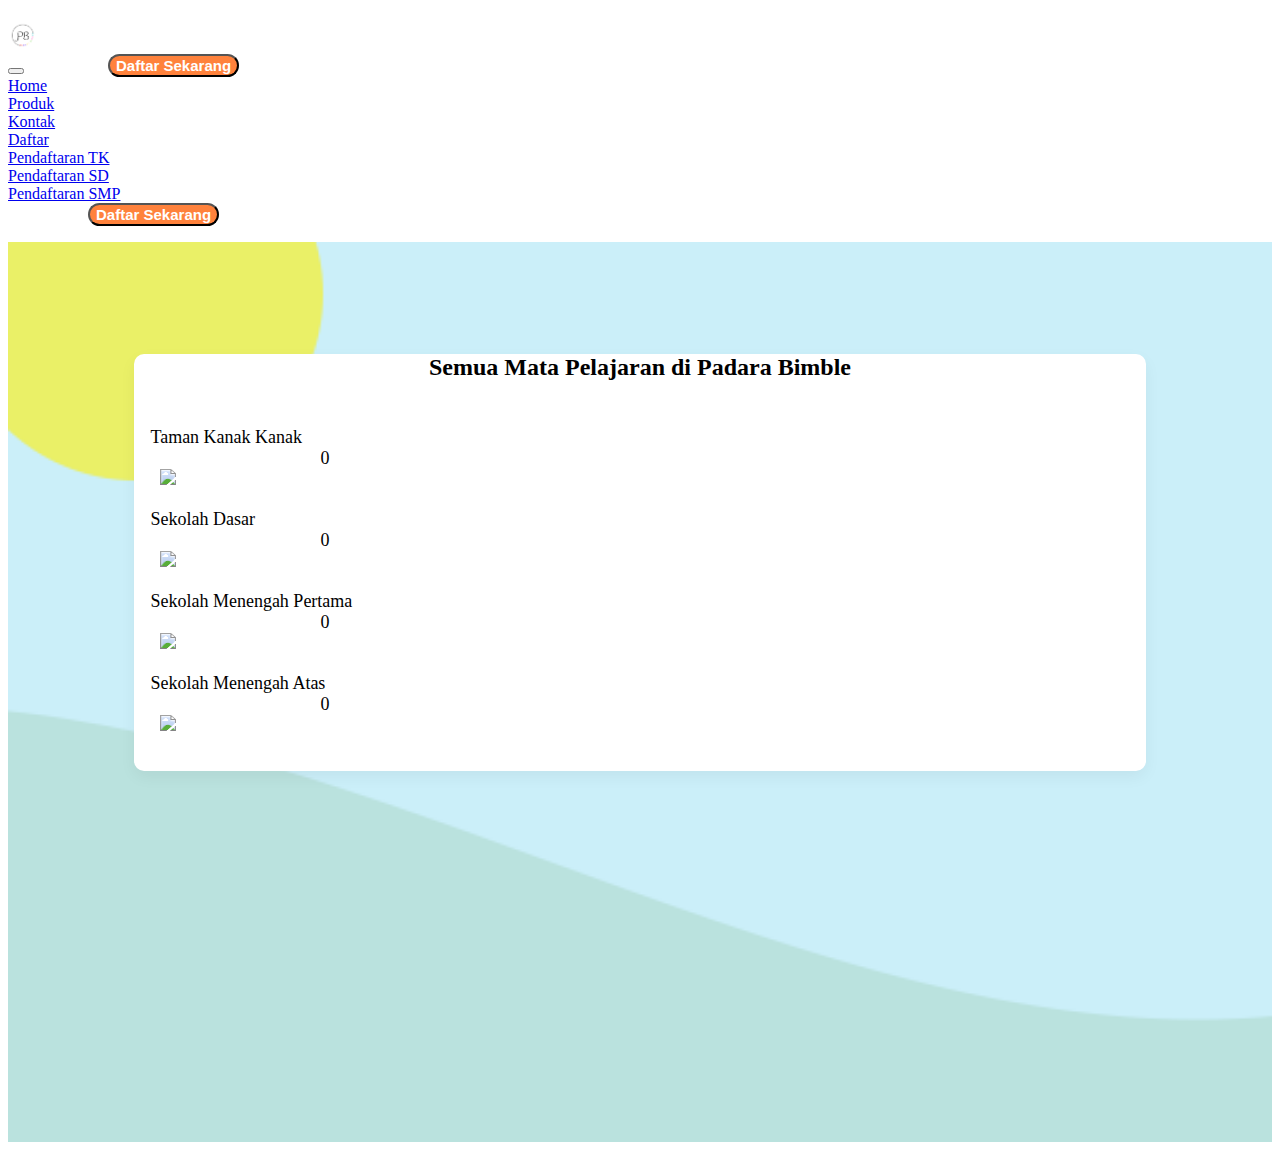
==== mapel.html @ 530c878b "menambahkan slider dan background" ====
<!doctype html>
<html lang="en">
  <head>
    <meta charset="utf-8">
    <meta name="viewport" content="width=device-width, initial-scale=1">
    <title>Lihat Mata Pelajaran</title>
    <link href="https://cdn.jsdelivr.net/npm/bootstrap@5.3.0-alpha1/dist/css/bootstrap.min.css" rel="stylesheet" integrity="sha384-GLhlTQ8iRABdZLl6O3oVMWSktQOp6b7In1Zl3/Jr59b6EGGoI1aFkw7cmDA6j6gD" crossorigin="anonymous">
    <link rel="stylesheet" type="text/css" href="./asset/CSS/style.css">
    <script src="https://code.jquery.com/jquery-3.6.0.min.js"></script>
    <link rel="stylesheet" href="https://cdn.jsdelivr.net/npm/bootstrap-icons@1.10.3/font/bootstrap-icons.css">
   
    

  </head>
  <body>
    <!--navbar-->
    <nav class="navbar navbar-expand-lg fixed-top">
      <div class="container-fluid d-flex align-items-center mx-5">
        <div class="navbar-brand" href="#">
          <img src="./asset/img/logo-pb.png" alt="logo" class="mx-auto d-block" style="height:30px;">
        </div>
        <button class="navbar-toggler" type="button" data-bs-toggle="collapse" data-bs-target="#navbarNavDropdown" aria-controls="navbarNavDropdown" aria-expanded="false" aria-label="Toggle navigation">
          <span class="navbar-toggler-icon"></span>
        </button>
        <button class="btn d-lg-none ms-auto" type="submit" style="background-color: rgb(255,130,60); " href="#"> Daftar Sekarang</button>
        <div class="collapse navbar-collapse" id="navbarNavDropdown">
          <ul class="navbar-nav">
            <li class="nav-item">
              <a class="nav-link active text-primary fw-bold mx-2" aria-current="page" href="#">Home</a>
            </li>
            <li class="nav-item">
              <a class="nav-link text-primary fw-bold mx-2" href="#">Produk</a>
            </li>
            <li class="nav-item">
              <a class="nav-link text-primary fw-bold mx-2" href="#">Kontak</a>
            </li>
            <li class="nav-item dropdown">
              <a class="nav-link dropdown-toggle text-primary fw-bold mx-2" href="#" role="button" data-bs-toggle="dropdown" aria-expanded="false">
                Daftar
              </a>
              <ul class="dropdown-menu">
                <li><a class="dropdown-item" href="#">Pendaftaran TK</a></li>
                <li><a class="dropdown-item" href="#">Pendaftaran SD</a></li>
                <li><a class="dropdown-item" href="#">Pendaftaran SMP</a></li>
              </ul>
            </li>
            <button class="btn  fw-bold ms-3 d-none d-lg-inline-block" type="submit" style="background-color: rgb(255,130,60); color: #ffff; border-radius: 20px; " href="#">Daftar Sekarang</button>
          </ul>
        </div>
      </div>
    </nav>

      <!---study subjet -->
    
    
  
  <div class="subject-container">
    <div class="page-center">
      <div class="subject">
      <div class="content-subject">
        <div class="subject-title">
          <h1 class="title-subject">Semua Mata Pelajaran di Padara Bimble</h1>
        </div>
        <div class="subject-dropdown">
          <div class="subject-accordion">
            <!--Taman kanak kanak-->
            <div class="sbj-cont"id="tk">
              <div class="acordion">
                <div class="acordion-sbj">
                  <div class="acordion-sbj-txt">
                    <p class="font-sbj">Taman Kanak Kanak</p>
                  </div>
                  <div class="sbj-number">
                    <p class="fnt-number" id="no-tk">0</p>
                  </div>
                  <div class="acordion-sbj-img">
                    <img src="#">
                  </div>
                </div>
                <div class="drp-dwn">
                  <ul class="sbj-list">
                    <li class="fnt-subject">Calistung (Baca Tulis Hitung)</li>
                    <li class="fnt-subject">Menggambar</li>
                  </ul>
                </div>
              </div>
            </div>
            <!--Sekolah Dasar--->
            <div class="sbj-cont"id="SD">
              <div class="acordion">
                <div class="acordion-sbj">
                  <div class="acordion-sbj-txt">
                    <p class="font-sbj">Sekolah Dasar</p>
                  </div>
                  <div class="sbj-number">
                    <p class="fnt-number" id="no-smp">0</p>
                  </div>
                  <div class="acordion-sbj-img">
                    <img src="#">
                  </div>
                </div>
                <div class="drp-dwn">
                  <ul class="sbj-list">
                    <li class="fnt-subject">Tematik</li>
                    <li class="fnt-subject">Bahasa Bali</li>
                    <li class="fnt-subject">CALISTUNG</li>
                    <li class="fnt-subject">Bahasa Inggris</li>
                    <li class="fnt-subject">Agama Hindu</li>
                    <li class="fnt-subject">PKN</li>
                    <li class="fnt-subject">IPA</li>
                    <li class="fnt-subject">IPS</li>
                  </ul>
                </div>
              </div>
            </div>
            <!--SMP-->
            <div class="sbj-cont"id="SMP">
              <div class="acordion">
                <div class="acordion-sbj">
                  <div class="acordion-sbj-txt">
                    <p class="font-sbj">Sekolah Menengah Pertama</p>
                  </div>
                  <div class="sbj-number">
                    <p class="fnt-number" id="no-SMP">0</p>
                  </div>
                  <div class="acordion-sbj-img">
                    <img src="#">
                  </div>
                </div>
                <div class="drp-dwn">
                  <ul class="sbj-list">
                    <li class="fnt-subject">Matematika</li>
                    <li class="fnt-subject">Bahasa Indonesia</li>
                    <li class="fnt-subject">IPA</li>
                    <li class="fnt-subject">IPS</li>
                    <li class="fnt-subject">Bahasa Inggris</li>
                  </ul>
                </div>
              </div>
            </div>
            <!--SMA-->
            <div class="sbj-cont"id="SMA">
              <div class="acordion">
                <div class="acordion-sbj">
                  <div class="acordion-sbj-txt">
                    <p class="font-sbj">Sekolah Menengah Atas</p>
                  </div>
                  <div class="sbj-number">
                    <p class="fnt-number" id="no-SMA">0</p>
                  </div>
                  <div class="acordion-sbj-img">
                    <img src="#">
                  </div>
                </div>
                <div class="drp-dwn">
                  <ul class="sbj-list">
                    <li class="fnt-subject">Matematika</li>
                    <li class="fnt-subject">Kimia</li>
                    <li class="fnt-subject">Fisika</li>
                    <li class="fnt-subject">Biologi</li>
                    <li class="fnt-subject">Bahasa Inggris</li>
                    <li class="fnt-subject">Bahsa Indonesia</li>
                  </ul>
                </div>
              </div>
            </div>
          </div>
        </div>
      </div>
    </div>
  </div>

  </div>


  





<!--JS-->
<script src="https://cdn.jsdelivr.net/npm/bootstrap@5.3.0-alpha1/dist/js/bootstrap.bundle.min.js" integrity="sha384-w76AqPfDkMBDXo30jS1Sgez6pr3x5MlQ1ZAGC+nuZB+EYdgRZgiwxhTBTkF7CXvN" crossorigin="anonymous"></script>             
<script src="./asset/JS/srip.js"></script>

</body>
</html>
---- asset/CSS/style.css ----
body {
  
  overflow-x: hidden;
 
  
}
@font-face {
  font-family: 'Gotham';
  src: url('../Gotham-Font/GothamMedium.ttf') format('truetype');
  font-weight: normal;
  font-style: normal;
}

.navbar {
  background-color: #fff;
  
}
.btn{
  color: #ffff;
  font-weight: 600;
  font-size: 15px;
  border-radius: 15px;
  margin-left: 5rem;

}

@media (max-width: 991.98px) {
    .navbar-collapse {
      position: absolute;
      top: 100%;
      left: 0;
      z-index: 1;
      width: 100%;
      background-color: #fff;
      border: 1px solid rgba(0, 0, 0, 0.15);
      border-radius: 0.25rem;
      box-shadow: 0 0.5rem 1rem rgba(0, 0, 0, 0.175);
      
    }
    
    .navbar-nav {
      flex-direction: column;
      
    }
    
    .nav-item {
      margin: 0;
    }
    
    .navbar-toggler {
      position: absolute;
      left: 1rem;
    }
    .navbar-brand{
      margin-left: 1rem;
    }
  }
  /*whatsapp*/
  #whatsapp-icon {
    position: fixed;
    bottom: 20px;
    right: 20px;
    z-index: 9999;
  }
  
  
 /*slider*/
 .slider {
  position: relative;
  
  
}

.slider-container {
  display: flex;
  width: 100%;
  overflow: hidden;
}

.slide {
  width: 100%;
  flex-shrink: 0;
}

.slide img {
  width: 100%;
  margin-top: 10px;
}

/*slide content*/
.slide {
  position: relative;
  
}
.slide-content {
  font-family: 'GothamMedium';
  position: absolute;
  bottom: 0;
  left: 0;
  width: 100%;
  background-color: rgba(0, 0, 0, 0.5);
  color: white;
  padding: 20px;
  box-sizing: border-box;
  opacity: 0;
  transition: opacity 0.5s ease-in-out;
}
.slide:hover .slide-content {
  opacity: 1;
}
.slide h2 {
  font-family: 'GothamMedium';
  font-size: 2em;
  margin: 0 0 10px;
}
.slide p {
  font-family: 'GothamMedium';
  margin: 0 0 20px;
}
.slide button {
  background-color: rgb(255,130,60);
  color: #ffff;
  font-size: 1.2em;
  border: none;
  padding: 10px 20px;
  cursor: pointer;
}


/*content slide kedua*/

.overlay {
  position: absolute;
  top: 50%;
  left: 50%;
  transform: translate(-50%, -50%);
  text-align: center;
  color: #fff;
 
}

.img2 {
  font-size: 3rem;
  margin: 0;
  padding: 0;
  text-align: left;
  padding-bottom: 20px;
}

.dsc2 {
  font-size: 1.5rem;
  margin: 0 0 2rem 0;
  text-align: left;
  
}
@media (max-width: 767px) {
  /* Konfigurasi CSS untuk tampilan mobile */
  .slide {
    margin-top: 1rem;

  }
  .slide h2 {
    font-size: 10px;
  }
  
  .slide p {
    font-size: 9px;
  }
  .slide button {
    font-size: 10px;
    padding: 8px 16px;
  }
}

/*content and card*/

.title{
    text-align: center;
    color:#FF77A9;
    font-weight: bold;
    font-family: 'GothamMedium';
    margin-top: 20px;
    margin-bottom: 30px;

}
.why-privat{
  margin: 0;
  padding: 0.5rem 0;
  background: url(../img/background_2.png);
  background-repeat: no-repeat;
  background-size: cover;
  padding-top: -50px;
  
}
.card-why-privat h3 {
  text-align: left;
  font-family: 'GothamMedium';
}

.card-why-privat p {
  text-align: left;
  font-family: 'GothamMedium';
}

div.page-center{
  position: relative;
}
.why-privat-wrapper{
  display: flex;
  flex-wrap: wrap;
  gap: 1.5rem;
  justify-content: center ;

}
.card-why-privat{
  background: #ffff;
  border-radius: 20px;
  box-shadow: 0 24px 104px rgb(3,67,64/8%);
  padding: 20px;
  width: 384px;
}
.why-privat, btn-pesan{
  text-align: center;
  font-family: 'GothamMedium';
 
  
}
.btn-pesan{
  
  color: #ffff;
  border-radius: 20rem;
  margin-top: 20px;
  
}
@media (max-width: 600px) {
  .card-why-privat {
    width: 100%;
  }
}

.why-privat, btn-pesan{
  
  text-align: center;
}

.btn-pesan{
  
  color: #ffff;
  border-radius: 20rem;
  
}
/*end content and card*/

/*HERO*/
.hero-section {
  background-image: url(../img/bg-mapel.png);
  background-size: cover;
  background-repeat: no-repeat;
  padding: 40px 0px;
  color: #33272a;
  padding: 5rem;
  margin-bottom: 20px;
  text-align: center;
}

.hero-mapel {
  display: grid;
  grid-template-columns: repeat(auto-fit, minmax(200px, 1fr));
  grid-gap: 20px;
}

.card-mapel {
  position: relative;
  width: 100%;
  max-width: 300px;
  
}

.card-mapel img {
  width: 100%;
  height: auto;
  border-radius: 12px;
}

.card-mapel .centered {
  position: absolute;
  top: 50%;
  left: 50%;
  transform: translate(-50%, -50%);
  font-size: 20px;
  font-weight: 600;
  text-align: center;
  color: #fff;
}
.card-mapel:hover img {
  opacity: 0.8;
  }
  
  .card-mapel:hover .centered {
  opacity: 1;
  }

@media only screen and (max-width: 768px) {
  .card-mapel .centered {
    font-size: 16px;
  }
}

@media only screen and (max-width: 480px) {
  .card-mapel .centered {
    font-size: 14px;
  }
}


/*END HERO*/

.invite-friend {
  width: 100%;
}

.container-bg-invite {
  background-image: url(../img/bg-invite.png);
  background-size: cover;
  padding: 1rem;
  margin: 4rem 4rem;
  border-radius: 2rem;
}

.container-invite {
  display: flex;
  flex-direction: row;
  justify-content: space-between;
  align-items: center;
}

.asset-invite {
  margin: 1rem;
}

.asset-invite img {
  width: 350px;
  height: auto 20px;
  margin-left: 8rem;

}

.asset-invite h3 {
  margin-bottom: 0.5rem;
  margin-right: 9rem;
  color: #33272a;
}

.btn-invite {
  background-color:  #FF77A9;
  text-align: center;
  font-weight: 600;
  padding: 0.5rem 1rem;
  border-radius: 0.5rem;
  margin-right: 9rem;
  margin-top: 0.5rem;
}

.btn-invite a {
  color: #fff;
  text-decoration: none;
}

@media (max-width: 768px) {
  /* adjust styles for tablet screens */
  .container-invite {
    flex-direction: column;
    align-items: flex-start;
  }
  
  .asset-invite img {
    margin: 1rem 0;
    width: 100%;
    
  }
  
  .asset-invite h3 {
    margin-right: 0;
    font-size: 1.5rem;
    text-align: center;
  }
  
  .btn-invite {
    margin: 1rem 0 0;
  }
}

@media (max-width: 576px) {
  /* adjust styles for mobile screens */
  .container-bg-invite {
    margin: 2rem;
  }
  
  .asset-invite h3 {
    font-size: 1.2rem;
  }
  
  .btn-invite {
    margin: 1rem auto 0;
    display: block;
  }
}

                                                  /*Subject-study*/
/* CSS untuk judul halaman */
.subject-container{
  background-image: url(../img/bg-lihat-mapel.png);
  background-repeat: no-repeat;
  background-size: cover;
  height: 100vh;
  position: relative;
  
}
.subject{
  float: none;
  margin: auto;
}
.content-subject{
  background: #ffff;
  border-radius: 10px;
  box-shadow: 0 6px 16px rgb(0 0 0 /5%);
  position: relative;
  z-index: 2;
  margin: auto;
  width: 80%;
  top: 7rem;
  
}
.title-subject {
  top: 30px;
  font-size: 24px;
  text-align: center;
  margin-bottom: 30px;
  font-weight: bold;
}
.subject-accordion{
  padding: 1rem;
}
/* CSS untuk setiap kontainer mata pelajaran */
.sbj-cont {
  margin-bottom: 20px;
}

/* CSS untuk teks nama mata pelajaran */
.acordion-sbj-txt {
  display: flex;
  align-items: center;
}

.font-sbj {
  font-size: 18px;
  margin: 0;
  font-weight: 500;
}
.font-sbj:hover{
  color: #FF77A9;
}

/* CSS untuk nomor jumlah materi */
.sbj-number {
  margin-left: auto;
  display: flex;
  align-items: center;
  justify-content: flex-end;
  margin-right: 50rem;
}

.fnt-number {
  font-size: 18px;
  margin: 0;
}

/* CSS untuk gambar */
.acordion-sbj-img {
  margin-left: 10px;
}

.acordion-sbj-img img {
  max-width: 30px;
}

/* CSS untuk daftar dropdown */
.drp-dwn {
  max-height: 0;
  overflow: hidden;
  transition: max-height 0.2s ease-out, margin-top 0.2s ease-out;
}

.sbj-list {
  list-style-type: none;
  margin: 0;
  padding: 0;
}

.fnt-subject {
  font-size: 14px;
  margin-bottom: 5px;
  padding-left: 20px;
  position: relative;
  cursor: pointer;
}

/* CSS untuk daftar dropdown yang terbuka */
.show {
  max-height: 1000px;
  transition: max-height 0.2s ease-in, margin-top 0.2s ease-in;
  margin-top: 20px;
}


/*footer*/
body{margin-top:20px;}
.footer_area {
    position: relative;
    z-index: 1;
    overflow: hidden;
    color:#ffff;
-webkit-box-shadow: 0 8px 48px 8px rgba(47, 91, 234, 0.175);
    box-shadow: 0 8px 48px 8px rgba(47, 91, 234, 0.175);
    padding:60px;
}
.footer_area .row {
    margin-left: -25px;
    margin-right: -25px;
}
.footer_area .row .col,
.footer_area .row .col-1,
.footer_area .row .col-10,
.footer_area .row .col-11,
.footer_area .row .col-12,
.footer_area .row .col-2,
.footer_area .row .col-3,
.footer_area .row .col-4,
.footer_area .row .col-5,
.footer_area .row .col-6,
.footer_area .row .col-7,
.footer_area .row .col-8,
.footer_area .row .col-9,
.footer_area .row .col-auto,
.footer_area .row .col-lg,
.footer_area .row .col-lg-1,
.footer_area .row .col-lg-10,
.footer_area .row .col-lg-11,
.footer_area .row .col-lg-12,
.footer_area .row .col-lg-2,
.footer_area .row .col-lg-3,
.footer_area .row .col-lg-4,
.footer_area .row .col-lg-5,
.footer_area .row .col-lg-6,
.footer_area .row .col-lg-7,
.footer_area .row .col-lg-8,
.footer_area .row .col-lg-9,
.footer_area .row .col-lg-auto,
.footer_area .row .col-md,
.footer_area .row .col-md-1,
.footer_area .row .col-md-10,
.footer_area .row .col-md-11,
.footer_area .row .col-md-12,
.footer_area .row .col-md-2,
.footer_area .row .col-md-3,
.footer_area .row .col-md-4,
.footer_area .row .col-md-5,
.footer_area .row .col-md-6,
.footer_area .row .col-md-7,
.footer_area .row .col-md-8,
.footer_area .row .col-md-9,
.footer_area .row .col-md-auto,
.footer_area .row .col-sm,
.footer_area .row .col-sm-1,
.footer_area .row .col-sm-10,
.footer_area .row .col-sm-11,
.footer_area .row .col-sm-12,
.footer_area .row .col-sm-2,
.footer_area .row .col-sm-3,
.footer_area .row .col-sm-4,
.footer_area .row .col-sm-5,
.footer_area .row .col-sm-6,
.footer_area .row .col-sm-7,
.footer_area .row .col-sm-8,
.footer_area .row .col-sm-9,
.footer_area .row .col-sm-auto,
.footer_area .row .col-xl,
.footer_area .row .col-xl-1,
.footer_area .row .col-xl-10,
.footer_area .row .col-xl-11,
.footer_area .row .col-xl-12,
.footer_area .row .col-xl-2,
.footer_area .row .col-xl-3,
.footer_area .row .col-xl-4,
.footer_area .row .col-xl-5,
.footer_area .row .col-xl-6,
.footer_area .row .col-xl-7,
.footer_area .row .col-xl-8,
.footer_area .row .col-xl-9,
.footer_area .row .col-xl-auto {
   
    padding-right: 25px;
    padding-left: 25px;
}

.single-footer-widget {
    position: relative;
    z-index: 1;
}
.single-footer-widget .copywrite-text a {
    color: #747794;
    font-size: 1rem;
}
.single-footer-widget .copywrite-text a:hover,
.single-footer-widget .copywrite-text a:focus {
    color: #3f43fd;
}
.single-footer-widget .widget-title {
    margin-bottom: 1.5rem;
}
.single-footer-widget .footer_menu li a {
    color: #747794;
    margin-bottom: 1rem;
    display: block;
    font-size: 1rem;
}
.single-footer-widget .footer_menu li a:hover,
.single-footer-widget .footer_menu li a:focus {
    color: #3f43fd;
}
.single-footer-widget .footer_menu li:last-child a {
    margin-bottom: 0;
}

.footer_social_area {
    position: relative;
    z-index: 1;
    margin-top: 2rem;
}
.footer_social_area a {
    border-radius: 50%;
    height: 40px;
    text-align: center;
    width: 40px;
    display: inline-block;
    background-color: #f5f5ff;
    line-height: 40px;
    -webkit-box-shadow: none;
    box-shadow: none;
    margin-right: 10px;
}
.footer_social_area a i {
    line-height: 36px;
}
.footer_social_area a:hover,
.footer_social_area a:focus {
    color: #ffffff;
}

@-webkit-keyframes bi-cycle {
    0% {
        left: 0;
    }
    100% {
        left: 100%;
    }
}

@keyframes bi-cycle {
    0% {
        left: 0;
    }
    100% {
        left: 100%;
    }
}
ol li, ul li {
    list-style: none;
}

ol, ul {
    margin: 0;
    padding: 0;
}
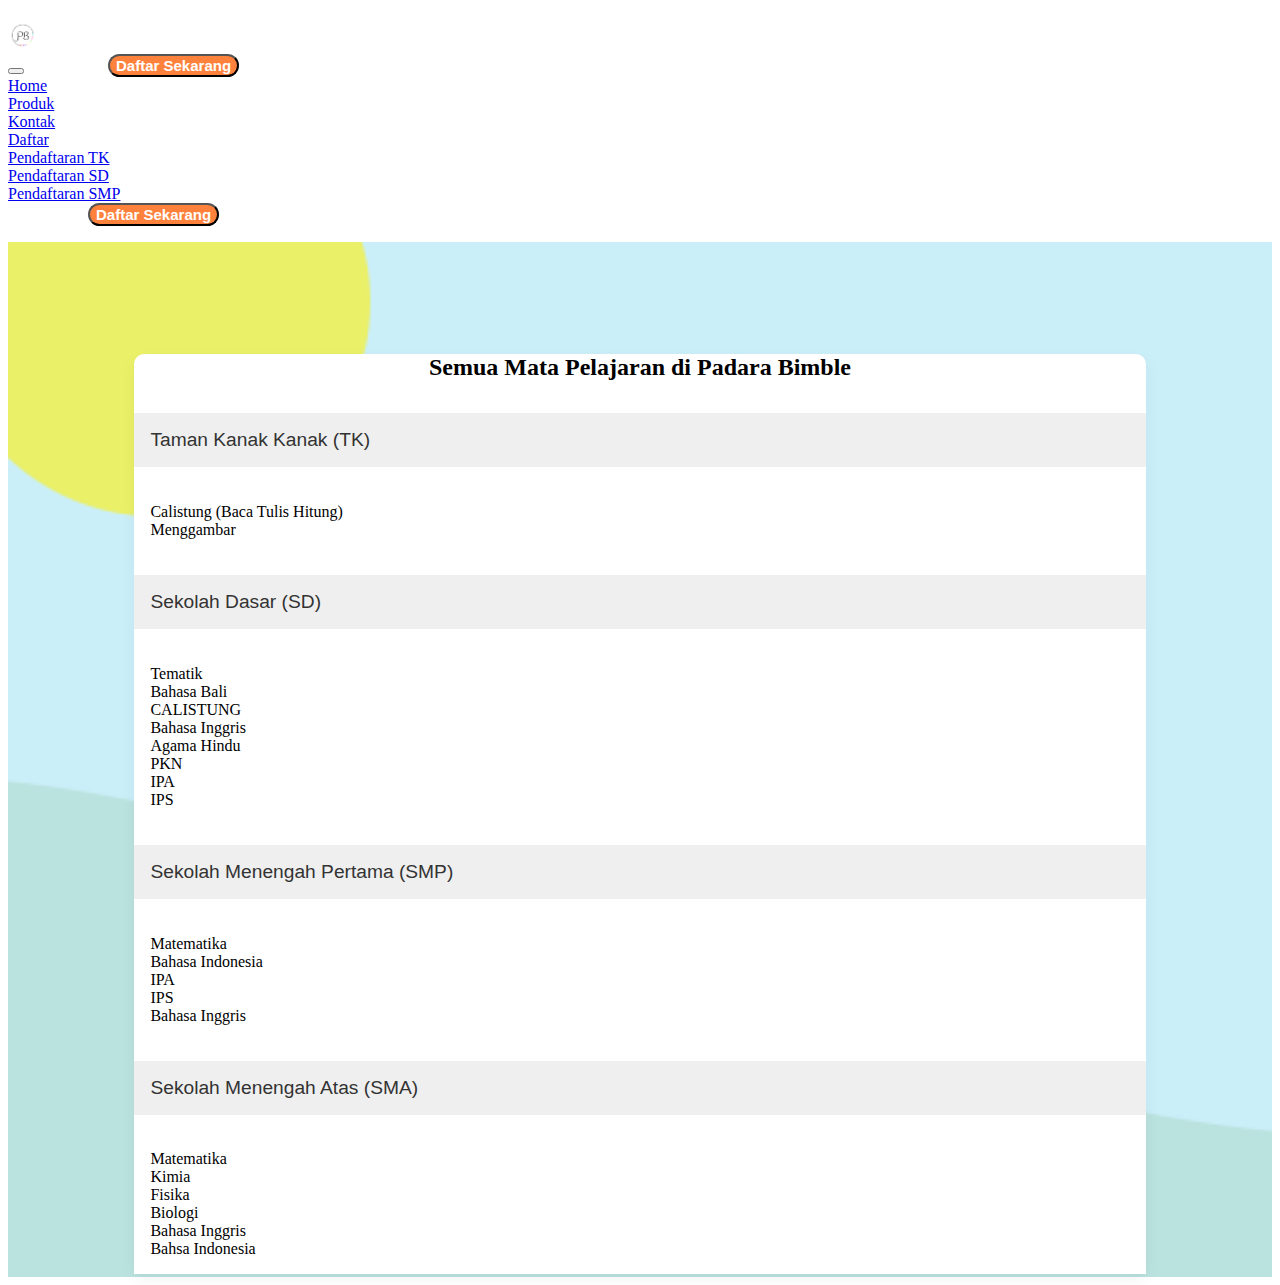
==== commit 97159fcd: "testimonial not responsive in mobile device" ====
--- a/mapel.html
+++ b/mapel.html
@@ -26,7 +26,7 @@
         <div class="collapse navbar-collapse" id="navbarNavDropdown">
           <ul class="navbar-nav">
             <li class="nav-item">
-              <a class="nav-link active text-primary fw-bold mx-2" aria-current="page" href="#">Home</a>
+              <a class="nav-link active text-primary fw-bold mx-2" aria-current="page" href="./">Home</a>
             </li>
             <li class="nav-item">
               <a class="nav-link text-primary fw-bold mx-2" href="#">Produk</a>
@@ -50,10 +50,9 @@
       </div>
     </nav>
 
-      <!---study subjet -->
     
     
-  
+
   <div class="subject-container">
     <div class="page-center">
       <div class="subject">
@@ -63,72 +62,50 @@
         </div>
         <div class="subject-dropdown">
           <div class="subject-accordion">
-            <!--Taman kanak kanak-->
-            <div class="sbj-cont"id="tk">
-              <div class="acordion">
-                <div class="acordion-sbj">
-                  <div class="acordion-sbj-txt">
-                    <p class="font-sbj">Taman Kanak Kanak</p>
-                  </div>
-                  <div class="sbj-number">
-                    <p class="fnt-number" id="no-tk">0</p>
-                  </div>
-                  <div class="acordion-sbj-img">
-                    <img src="#">
-                  </div>
-                </div>
-                <div class="drp-dwn">
-                  <ul class="sbj-list">
+            <div class="accordion accordion-flush" id="accordionFlushExample">
+              <div class="accordion-item">
+                <h2 class="accordion-header" id="flush-headingOne">
+                  <button class="accordion-button collapsed" type="button" data-bs-toggle="collapse" data-bs-target="#flush-collapseOne" aria-expanded="false" aria-controls="flush-collapseOne">
+                    Taman Kanak Kanak (TK)
+                  </button>
+                </h2>
+                <div id="flush-collapseOne" class="accordion-collapse collapse" aria-labelledby="flush-headingOne" data-bs-parent="#accordionFlushExample">
+                  <div class="accordion-body"><ul class="sbj-list">
                     <li class="fnt-subject">Calistung (Baca Tulis Hitung)</li>
                     <li class="fnt-subject">Menggambar</li>
                   </ul>
                 </div>
+                </div>
               </div>
-            </div>
-            <!--Sekolah Dasar--->
-            <div class="sbj-cont"id="SD">
-              <div class="acordion">
-                <div class="acordion-sbj">
-                  <div class="acordion-sbj-txt">
-                    <p class="font-sbj">Sekolah Dasar</p>
-                  </div>
-                  <div class="sbj-number">
-                    <p class="fnt-number" id="no-smp">0</p>
-                  </div>
-                  <div class="acordion-sbj-img">
-                    <img src="#">
+              <div class="accordion-item">
+                <h2 class="accordion-header" id="flush-headingTwo">
+                  <button class="accordion-button collapsed" type="button" data-bs-toggle="collapse" data-bs-target="#flush-collapseTwo" aria-expanded="false" aria-controls="flush-collapseTwo">
+                    Sekolah Dasar (SD)
+                  </button>
+                </h2>
+                <div id="flush-collapseTwo" class="accordion-collapse collapse" aria-labelledby="flush-headingTwo" data-bs-parent="#accordionFlushExample">
+                  <div class="accordion-body">
+                    <ul class="sbj-list">
+                      <li class="fnt-subject">Tematik</li>
+                      <li class="fnt-subject">Bahasa Bali</li>
+                      <li class="fnt-subject">CALISTUNG</li>
+                      <li class="fnt-subject">Bahasa Inggris</li>
+                      <li class="fnt-subject">Agama Hindu</li>
+                      <li class="fnt-subject">PKN</li>
+                      <li class="fnt-subject">IPA</li>
+                      <li class="fnt-subject">IPS</li>
+                    </ul>
                   </div>
                 </div>
-                <div class="drp-dwn">
-                  <ul class="sbj-list">
-                    <li class="fnt-subject">Tematik</li>
-                    <li class="fnt-subject">Bahasa Bali</li>
-                    <li class="fnt-subject">CALISTUNG</li>
-                    <li class="fnt-subject">Bahasa Inggris</li>
-                    <li class="fnt-subject">Agama Hindu</li>
-                    <li class="fnt-subject">PKN</li>
-                    <li class="fnt-subject">IPA</li>
-                    <li class="fnt-subject">IPS</li>
-                  </ul>
-                </div>
               </div>
-            </div>
-            <!--SMP-->
-            <div class="sbj-cont"id="SMP">
-              <div class="acordion">
-                <div class="acordion-sbj">
-                  <div class="acordion-sbj-txt">
-                    <p class="font-sbj">Sekolah Menengah Pertama</p>
-                  </div>
-                  <div class="sbj-number">
-                    <p class="fnt-number" id="no-SMP">0</p>
-                  </div>
-                  <div class="acordion-sbj-img">
-                    <img src="#">
-                  </div>
-                </div>
-                <div class="drp-dwn">
-                  <ul class="sbj-list">
+              <div class="accordion-item">
+                <h2 class="accordion-header" id="flush-headingThree">
+                  <button class="accordion-button collapsed" type="button" data-bs-toggle="collapse" data-bs-target="#flush-collapseThree" aria-expanded="false" aria-controls="flush-collapseThree">
+                    Sekolah Menengah Pertama (SMP)
+                  </button>
+                </h2>
+                <div id="flush-collapseThree" class="accordion-collapse collapse" aria-labelledby="flush-headingThree" data-bs-parent="#accordionFlushExample">
+                  <div class="accordion-body"> <ul class="sbj-list">
                     <li class="fnt-subject">Matematika</li>
                     <li class="fnt-subject">Bahasa Indonesia</li>
                     <li class="fnt-subject">IPA</li>
@@ -136,46 +113,29 @@
                     <li class="fnt-subject">Bahasa Inggris</li>
                   </ul>
                 </div>
+                </div>
               </div>
-            </div>
-            <!--SMA-->
-            <div class="sbj-cont"id="SMA">
-              <div class="acordion">
-                <div class="acordion-sbj">
-                  <div class="acordion-sbj-txt">
-                    <p class="font-sbj">Sekolah Menengah Atas</p>
-                  </div>
-                  <div class="sbj-number">
-                    <p class="fnt-number" id="no-SMA">0</p>
-                  </div>
-                  <div class="acordion-sbj-img">
-                    <img src="#">
+              <div class="accordion-item">
+                <h2 class="accordion-header" id="flush-headingfour">
+                  <button class="accordion-button collapsed " type="button" data-bs-toggle="collapse" data-bs-target="#flush-collapsefour" aria-expanded="false" aria-controls="flush-collapsefour">
+                    Sekolah Menengah Atas (SMA)
+                  </button>
+                </h2>
+                <div id="flush-collapsefour" class="accordion-collapse collapse" aria-labelledby="flush-headingfour" data-bs-parent="#accordionFlushExample">
+                  <div class="accordion-body">
+                    <ul class="sbj-list">
+                      <li class="fnt-subject">Matematika</li>
+                      <li class="fnt-subject">Kimia</li>
+                      <li class="fnt-subject">Fisika</li>
+                      <li class="fnt-subject">Biologi</li>
+                      <li class="fnt-subject">Bahasa Inggris</li>
+                      <li class="fnt-subject">Bahsa Indonesia</li>
+                    </ul>
                   </div>
                 </div>
-                <div class="drp-dwn">
-                  <ul class="sbj-list">
-                    <li class="fnt-subject">Matematika</li>
-                    <li class="fnt-subject">Kimia</li>
-                    <li class="fnt-subject">Fisika</li>
-                    <li class="fnt-subject">Biologi</li>
-                    <li class="fnt-subject">Bahasa Inggris</li>
-                    <li class="fnt-subject">Bahsa Indonesia</li>
-                  </ul>
-                </div>
               </div>
+
             </div>
-          </div>
-        </div>
-      </div>
-    </div>
-  </div>
-
-  </div>
-
-
-  
-
-
 
 
 
--- a/asset/CSS/style.css
+++ b/asset/CSS/style.css
@@ -2,7 +2,6 @@
   
   overflow-x: hidden;
  
-  
 }
 @font-face {
   font-family: 'Gotham';
@@ -56,13 +55,7 @@
     }
   }
   /*whatsapp*/
-  #whatsapp-icon {
-    position: fixed;
-    bottom: 20px;
-    right: 20px;
-    z-index: 9999;
-  }
-  
+
   
  /*slider*/
  .slider {
@@ -219,6 +212,10 @@
   padding: 20px;
   width: 384px;
 }
+.card-why-privat:hover{
+  box-shadow: 0 8px 16px 0 rgba(0,0,0,0.2);
+  
+}
 .why-privat, btn-pesan{
   text-align: center;
   font-family: 'GothamMedium';
@@ -234,19 +231,14 @@
 }
 @media (max-width: 600px) {
   .card-why-privat {
+    margin:20px 10px;
     width: 100%;
   }
 }
 
-.why-privat, btn-pesan{
-  
-  text-align: center;
-}
-
 .btn-pesan{
   
-  color: #ffff;
-  border-radius: 20rem;
+  text-align: center;
   
 }
 /*end content and card*/
@@ -405,6 +397,35 @@
     display: block;
   }
 }
+/*product*/
+.btn-product {
+  display: inline-block;
+  padding: 8px 16px;
+  font-size: 16px;
+  font-weight: bold;
+  text-align: center;
+  color: #fff;
+  background-color: #007bff;
+  border-radius: 10px;
+  border: none;
+  cursor: pointer;
+}
+
+.btn-product:hover {
+  background-color: #ff69b4;
+}
+  
+.container-product{
+  background: #ffff;
+  border-radius: 10px;
+  position: relative;
+  margin: auto;
+  width: 100%;
+}
+
+.card:hover{
+  box-shadow: 0 8px 16px 0 rgba(0,0,0,0.2);
+}
 
                                                   /*Subject-study*/
 /* CSS untuk judul halaman */
@@ -412,8 +433,9 @@
   background-image: url(../img/bg-lihat-mapel.png);
   background-repeat: no-repeat;
   background-size: cover;
-  height: 100vh;
-  position: relative;
+  height: 115vh;
+  position: relative;
+ 
   
 }
 .subject{
@@ -438,81 +460,130 @@
   margin-bottom: 30px;
   font-weight: bold;
 }
-.subject-accordion{
+.accordion-button:not(.collapsed) {
+  color: #000;
+  background-color: #fff;
+  border-color: #fff;
+}
+.accordion-button:focus,
+.accordion-button:active {
+  color: #FF77A9;
+}
+
+/* style untuk accordion */
+.subject-accordion {
+  margin-top: 2rem;
+}
+
+/* style untuk header dari setiap accordion item */
+.accordion-header {
+  background-color: #f5f5f5;
+  border: none;
+}
+
+/* style untuk judul accordion */
+.accordion-button {
+  color: #333;
+  font-size: 1.2rem;
+  text-align: left;
+  width: 100%;
   padding: 1rem;
-}
-/* CSS untuk setiap kontainer mata pelajaran */
-.sbj-cont {
-  margin-bottom: 20px;
-}
-
-/* CSS untuk teks nama mata pelajaran */
-.acordion-sbj-txt {
+  border: none;
+  outline: none;
+}
+
+/* style untuk accordion body */
+.accordion-body {
+  background-color: #fff;
+  border: none;
+  padding: 1rem;
+}
+.accordion-item {
+  border: none;
+}
+/*section review*/
+
+.slide button {
+  background-color: transparent;
+  
+}
+.testi-title{
+  text-align: center;
+  font-weight: 600;
+  font-size: 20px;
+
+}
+.status{
+  font-size: 20px;
+  color: #8d8d8d;
+  
+}
+.card{
+  border-radius: 25px;
+  background-color: #FFF;
+}
+.image-content,
+.card-content{
   display: flex;
+  flex-direction: column;
   align-items: center;
-}
-
-.font-sbj {
+  padding: 50px 14px;
+
+}
+.image-content{
+  position: relative;
+  row-gap: 5px;
+  padding: 25px 0;
+}
+.overlay-testi{
+  position: absolute;
+  left: 0;
+  top: 0;
+  height: 100%;
+  width: 100%;
+  background-color: #4070F4;
+  border-radius: 25px 25px 0 25px;
+}
+.overlay::before,
+.overlay::after{
+  content: '';
+  position: absolute;
+  right: 0;
+  bottom: -40px;
+  height: 40px;
+  width: 40px;
+  background-color: #4070F4;
+}
+.overlay::after{
+  border-radius: 0 25px 0 0;
+  background-color: #FFF;
+}
+.card-image{
+  position: relative;
+  height: 150px;
+  width: 150px;
+  border-radius: 50%;
+  background: #4070F4;
+  padding: 3px;
+
+}
+.card-image .card-img{
+  height: 100%;
+  width: 100%;
+  object-fit: cover;
+  border-radius: 50%;
+  border: 4px solid #4070F4;
+}
+.name{
   font-size: 18px;
-  margin: 0;
   font-weight: 500;
-}
-.font-sbj:hover{
-  color: #FF77A9;
-}
-
-/* CSS untuk nomor jumlah materi */
-.sbj-number {
-  margin-left: auto;
-  display: flex;
-  align-items: center;
-  justify-content: flex-end;
-  margin-right: 50rem;
-}
-
-.fnt-number {
-  font-size: 18px;
-  margin: 0;
-}
-
-/* CSS untuk gambar */
-.acordion-sbj-img {
-  margin-left: 10px;
-}
-
-.acordion-sbj-img img {
-  max-width: 30px;
-}
-
-/* CSS untuk daftar dropdown */
-.drp-dwn {
-  max-height: 0;
-  overflow: hidden;
-  transition: max-height 0.2s ease-out, margin-top 0.2s ease-out;
-}
-
-.sbj-list {
-  list-style-type: none;
-  margin: 0;
-  padding: 0;
-}
-
-.fnt-subject {
+  color: #333;
+}
+.description{
   font-size: 14px;
-  margin-bottom: 5px;
-  padding-left: 20px;
-  position: relative;
-  cursor: pointer;
-}
-
-/* CSS untuk daftar dropdown yang terbuka */
-.show {
-  max-height: 1000px;
-  transition: max-height 0.2s ease-in, margin-top 0.2s ease-in;
-  margin-top: 20px;
-}
-
-
+  color: #707070;
+  text-align: center;
+}
 /*footer*/
 body{margin-top:20px;}
 .footer_area {
